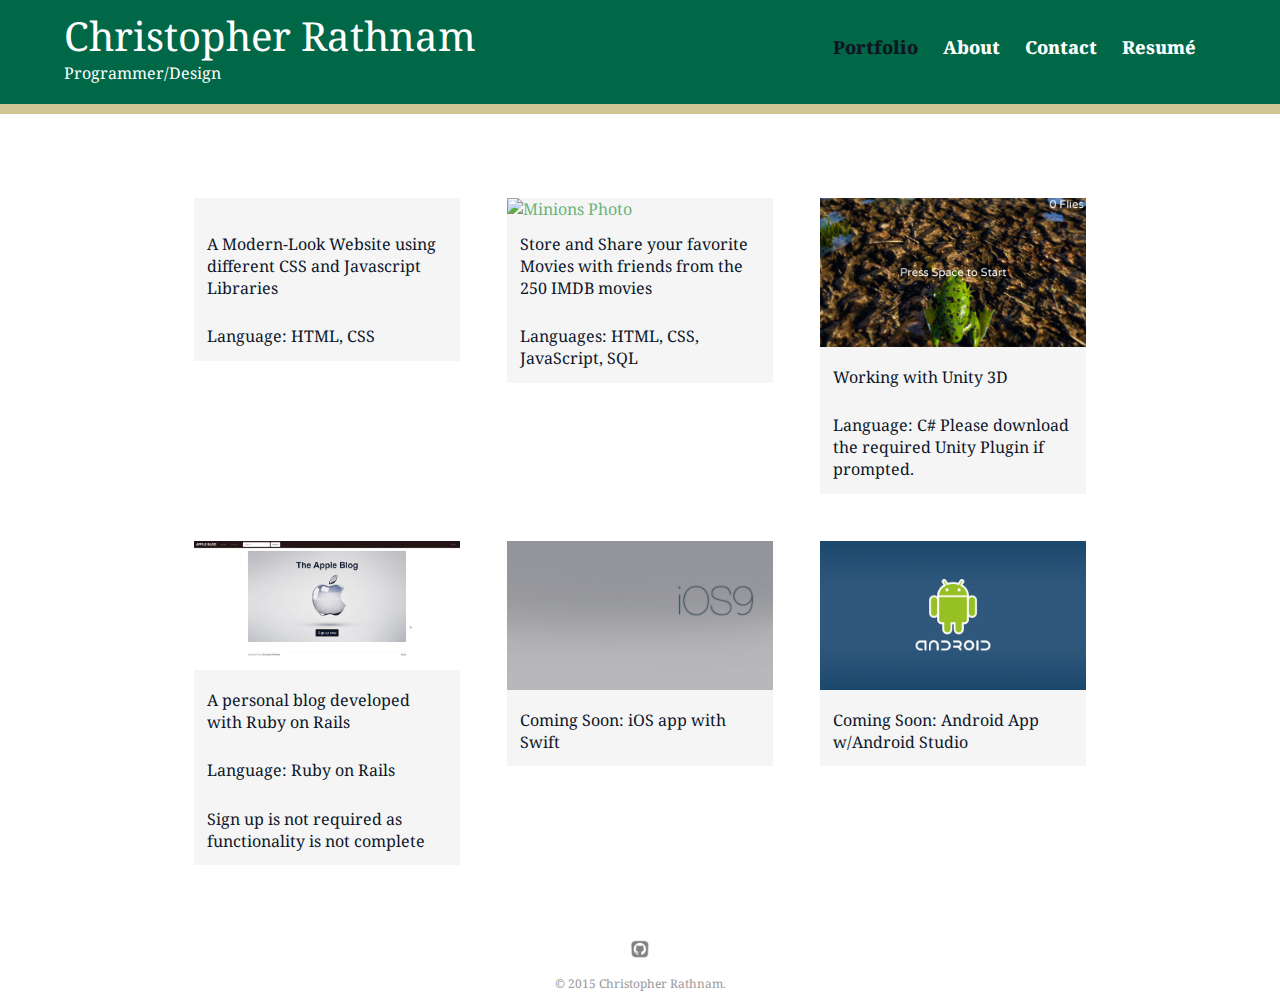
==== index.html @ c8976e4d "Updated Files to work with new server" ====
<!DOCTYPE html>
<html>
<head>
    <meta charset="utf-8">
    <title>Christopher Rathnam | Programmer</title>
    <link rel="stylesheet" href="css/normalize.css">
    <link href='https://fonts.googleapis.com/css?family=Droid+Serif:400,700' rel='stylesheet' type='text/css'>
    <link rel="stylesheet" href="css/main.css">
    <link rel="stylesheet" href="css/responsive.css">
    <meta name="viewport" content="width=device-width">
</head>
    <body>

    <header>
        <a href="index.html" id="logo">
            <h1>Christopher Rathnam</h1>
            <h2>Programmer/Design</h2>
        </a>
        <nav>
            <ul class="navigation">
                <li><a href="index.html" class="selected">Portfolio</a></li>
                <li><a href="about.html">About</a></li>
                <li><a href="contact.html">Contact</a></li>
                <li><a href="resume.html">Resumé</a></li>
            </ul>
        </nav>
    </header>
        <div id="wrapper">
            <section>
                <ul id="gallery">

                    <li>
                        <a href="Mobile/index.html">
                            <img id="PhoneGap" src="img/WebPhoneGap1.png" alt="">
                            <p>A Modern-Look Website using different CSS and Javascript Libraries</p>
                            <p>Language: HTML, CSS</p>
                        </a>
                    </li>
                    <li>
                        <a href="Final_Project">
                            <img id="Minion" src="img/webDev1.png" alt="Minions Photo">
                            <p>Store and Share your favorite Movies with friends from the 250 IMDB movies</p>
                            <p>Languages: HTML, CSS, JavaScript, SQL</p>
                        </a>
                    </li>
                    <li>
                        <a href="WebPlayer/WebPlayer.html">
                            <img src="img/frogsStart.png" alt="Frogs Image">
                            <p>Working with Unity 3D</p>
                            <p>Language: C# Please download the required Unity Plugin if prompted.</p>

                        </a>
                    </li>
                    <li>
                        <a href="https://super-alpha-blog.herokuapp.com/">
                            <img src="img/appleBlog.png" alt="">
                            <p>A personal blog developed with Ruby on Rails</p>
                            <p>Language: Ruby on Rails</p>
                            <p>Sign up is not required as functionality is not complete</p>
                        </a>
                    </li>
                    <li>
                        <a href="#">
                            <img src="img/iOS.jpg" alt="">
                            <p>Coming Soon: iOS app with Swift</p>
                        </a>
                    </li>
                    <li>
                        <a href="#">
                            <img src="img/android.jpg" alt="">
                            <p>Coming Soon: Android App w/Android Studio</p>
                        </a>
                    </li>
                </ul>
            </section>
            <footer>
                <!-- <a href="#"><img src="img/twitter-wrap.png" alt="Twitter Logo"
                                                           class="social-icon"></a>
                <a href="#"><img src="img/facebook-wrap.png" alt="Facebook Logo"
                                                                 class="social-icon"></a>-->
                <a href="https://github.com/Rathnamc"><img src="img/github.png" alt="GitHub Logo"
                                                           class="social-icon"></a>
                <p>&copy; 2015 Christopher Rathnam.</p>
            </footer>
        </div>
    <script src="http://code.jquery.com/jquery-1.11.0.min.js" type="text/javascript" charset="utf-8"></script>
    <script src="js/app.js" type="text/javascript" charset="utf-8"></script>
    </body>
    </body>
</html>
---- css/main.css ----
/************************
GENERAL
*************************/

body{
    font-family: 'Droid Serif', sans-serif;
}

#wrapper {
    max-width: 940px;
    margin: 0 auto;
    padding: 0 5%;
}

a {
    text-decoration: none;
}

img {
    max-width: 100%;
}

h3 {
    margin: 0 0 1em 0;
}

/************************
HEADING
*************************/

header {
    float: left;
    margin: 0 0 30px 0;
    padding: 5px 0 0 0;
    width: 100%;
}

#logo {
    text-align: center;
    margin: 0;
}

h1 {
    font-family: 'Droid Serif', sans-serif;
    margin: 15px 0;
    font-size: 1.75em;
    font-weight: normal;
    line-height: 0.8em;
}

h2 {
    font-family: 'Droid Serif', sans-serif;
    font-size: 1.50em;
    margin: -5px 0 0;
    font-weight: normal;

}

/************************
NAVIGATION
*************************/

nav {
    text-align: center;
    padding: 10px 0;
    margin: 20px 0 0;
    color: #ccc;
}

nav ul {
    list-style: none;
    margin: 0 10px;
    padding: 0;
}

nav li {
    display: inline-block;
}

nav a {
    font-family: 'Droid Serif', serif;
    font-weight: 800;
    padding: 15px 10px;
}

/************************
FOOTER
*************************/

footer{
    font-size: 0.75em;
    text-align: center;
    clear: both;
    padding-top: 50px;
}

.social-icon {
    width: 20px;
    height: 20px;
    margin: 0 5px;
}

/************************
PAGE: PORTFOLIO
*************************/

#gallery {
    margin: 0;
    padding: 0;
    list-style: none;
}

#gallery li {
    float: left;
    width: 45%;
    margin: 2.5%;
    background-color: #f5f5f5;
    color: #bdc3c7;

}

#gallery li a p {
    margin: 0;
    padding: 5%;
    font-size: 1.0em;
    color: #0C152A
}

/************************
PAGE: ABOUT
*************************/

.profile-photo {
    display: block;
    max-width: 150px;
    margin: 0 auto 30px;
    border-radius: 20%;
}

/************************
PAGE: CONTACT
*************************/

.contact-info {
    list-style: none;
    padding: 0;
    margin: 0;
    font-size: 0.9em;
}

.contact-info a {
    display: block;
    min-height: 20px;
    background-repeat: no-repeat;
    background-size: 20px 20px;
    padding: 0 0 0 30px;
    margin: 0 0 10px;
}

.contact-info li.phone a {
    background-image: url('../img/phone.png');
}

.contact-info li.mail a {
    background-image: url('../img/mail.png');
}

.contact-info li.twitter a {
    background-image: url('../img/twitter.png');
}

/************************
PAGE: RESUME
*************************/

.resume {
    margin: 30px auto 20px auto; /* top right bottom left */
    width: 960px;
    height: 700px;
    z-index: 0;

}


/************************
COLORS
*************************/

/* Site body */
body {
    background-color: #fff;
    color: #999;
}

/* Green Header*/
header{
    background: #006747; /* USF Green */
    border-color: #CFC493;
}

/* Nav background on mobile */
nav {
    background: #CFC493; /*USF Gold */
}

/* logo text*/
h1, h2 {
    color: #fff;
}
/*link colors*/
a {
    color: #6ab47b;
}

/* nav link*/
nav a, nav a:visited {
    color: #fff;
}

/*Selected Nav Link */
nav a.selected, nav a:hover {
    color: #0d1521;
}
---- css/responsive.css ----
@media screen and (min-width: 480px) {

    /************************
    TWO COLUMN LAYOUT
    *************************/
    
    #primary {
        width: 50%;
        float: left;
    }
    
    #secondary {
        width: 40%;
        float: right;
    }


    /************************
     3 *  5 = 15
     100 - 15 = 85%
     85% / 3 = 28.3%
    *************************/
    /************************
    PAGE: PORTFOLIO THREE COLUMNS
    *************************/

    #gallery li {
        width: 28.3333%;
    }

    #gallery li:nth-child(4n) {
        clear: left;
    }

    /************************
   PAGE: ABOUT
   *************************/

    .profile-photo {
        float: left;
        margin: 0 5% 200px 0;
    }
    
}

@media screen and (min-width: 660px) {

    /************************
   HEADER
   *************************/
    
    nav {
        background: none;
        float: right;
        font-size: 1.125em;
        margin-right: 5%;
        text-align: right;
        width: 45%;
    }

    #logo {
        float: left;
        margin-left: 5%;
        text-align: left;
        width: 45%;
    }

    h1 {
        font-size: 2.5em;
    }

    h2 {
        font-size: 1.000em;
        margin-bottom: 20px;
    }
    
    header {
        border-bottom: 10px solid #CFC493;
        margin-bottom: 60px;
    }
    
}
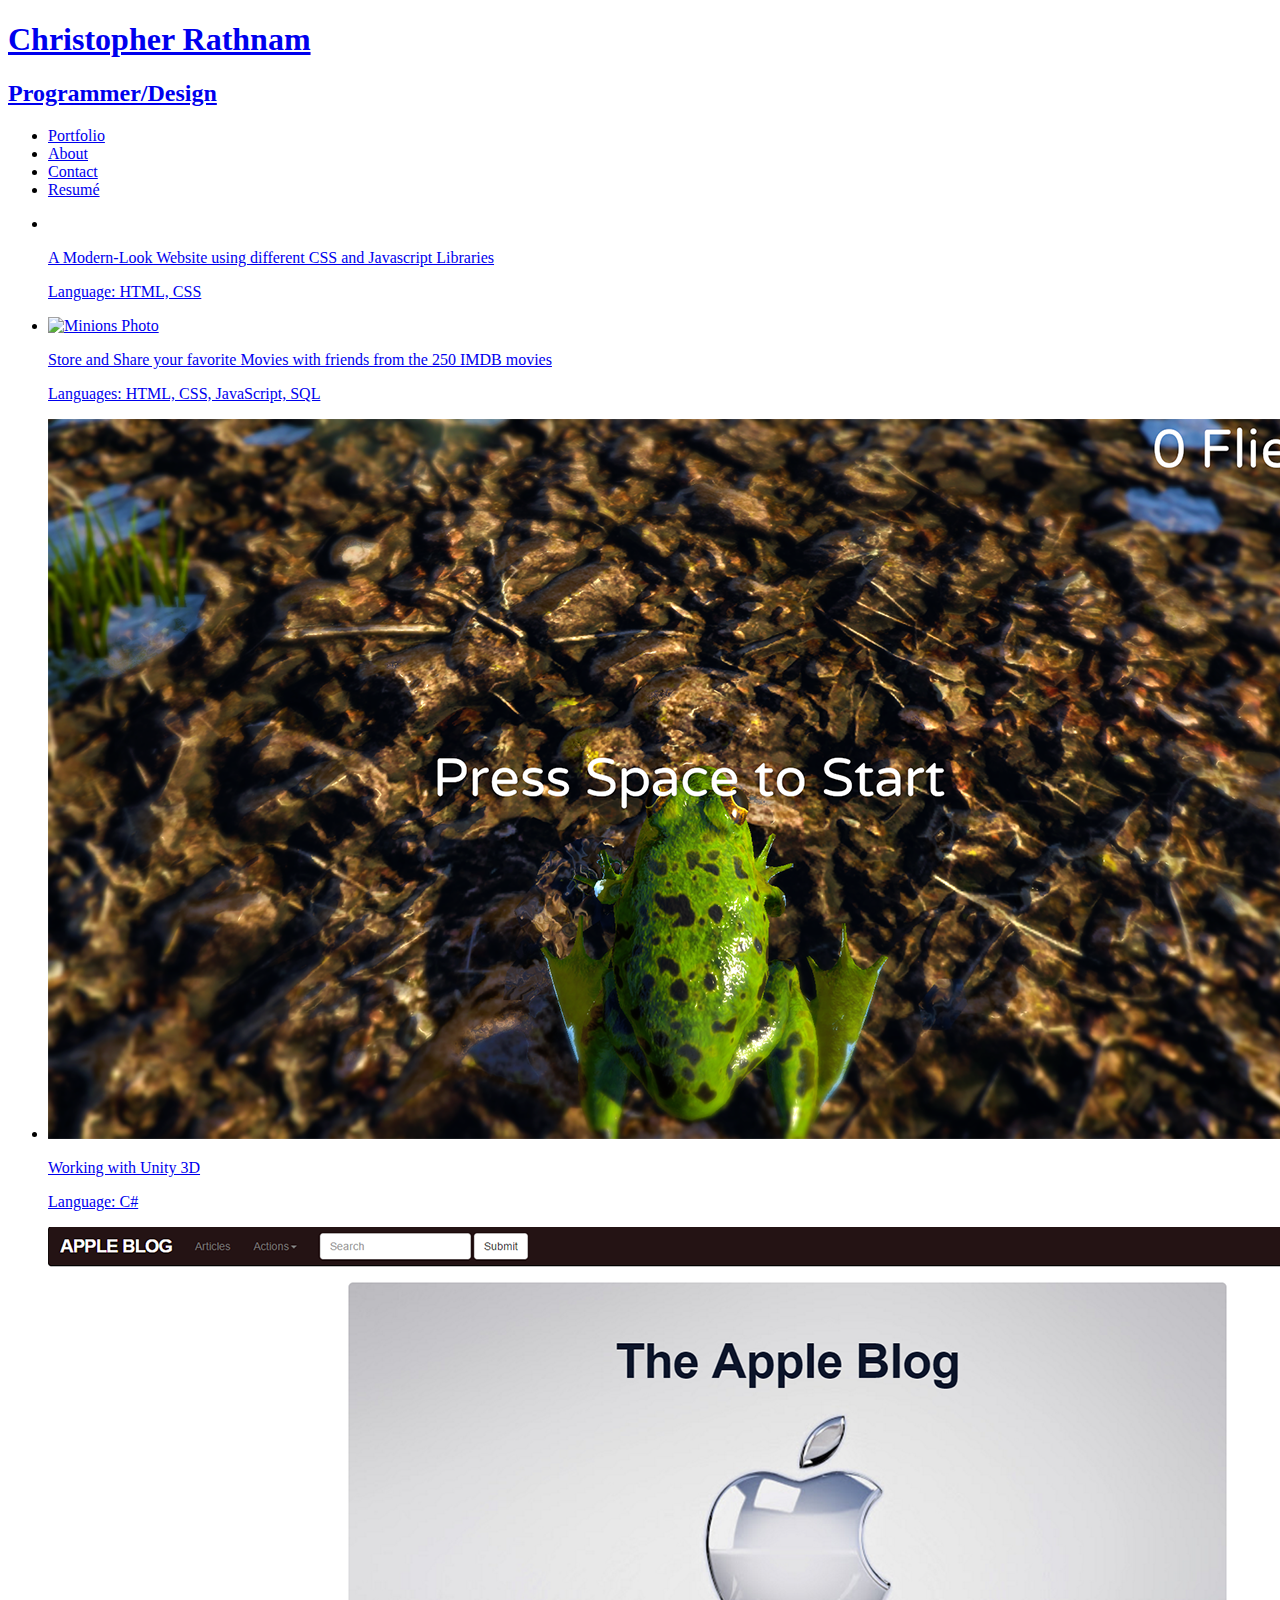
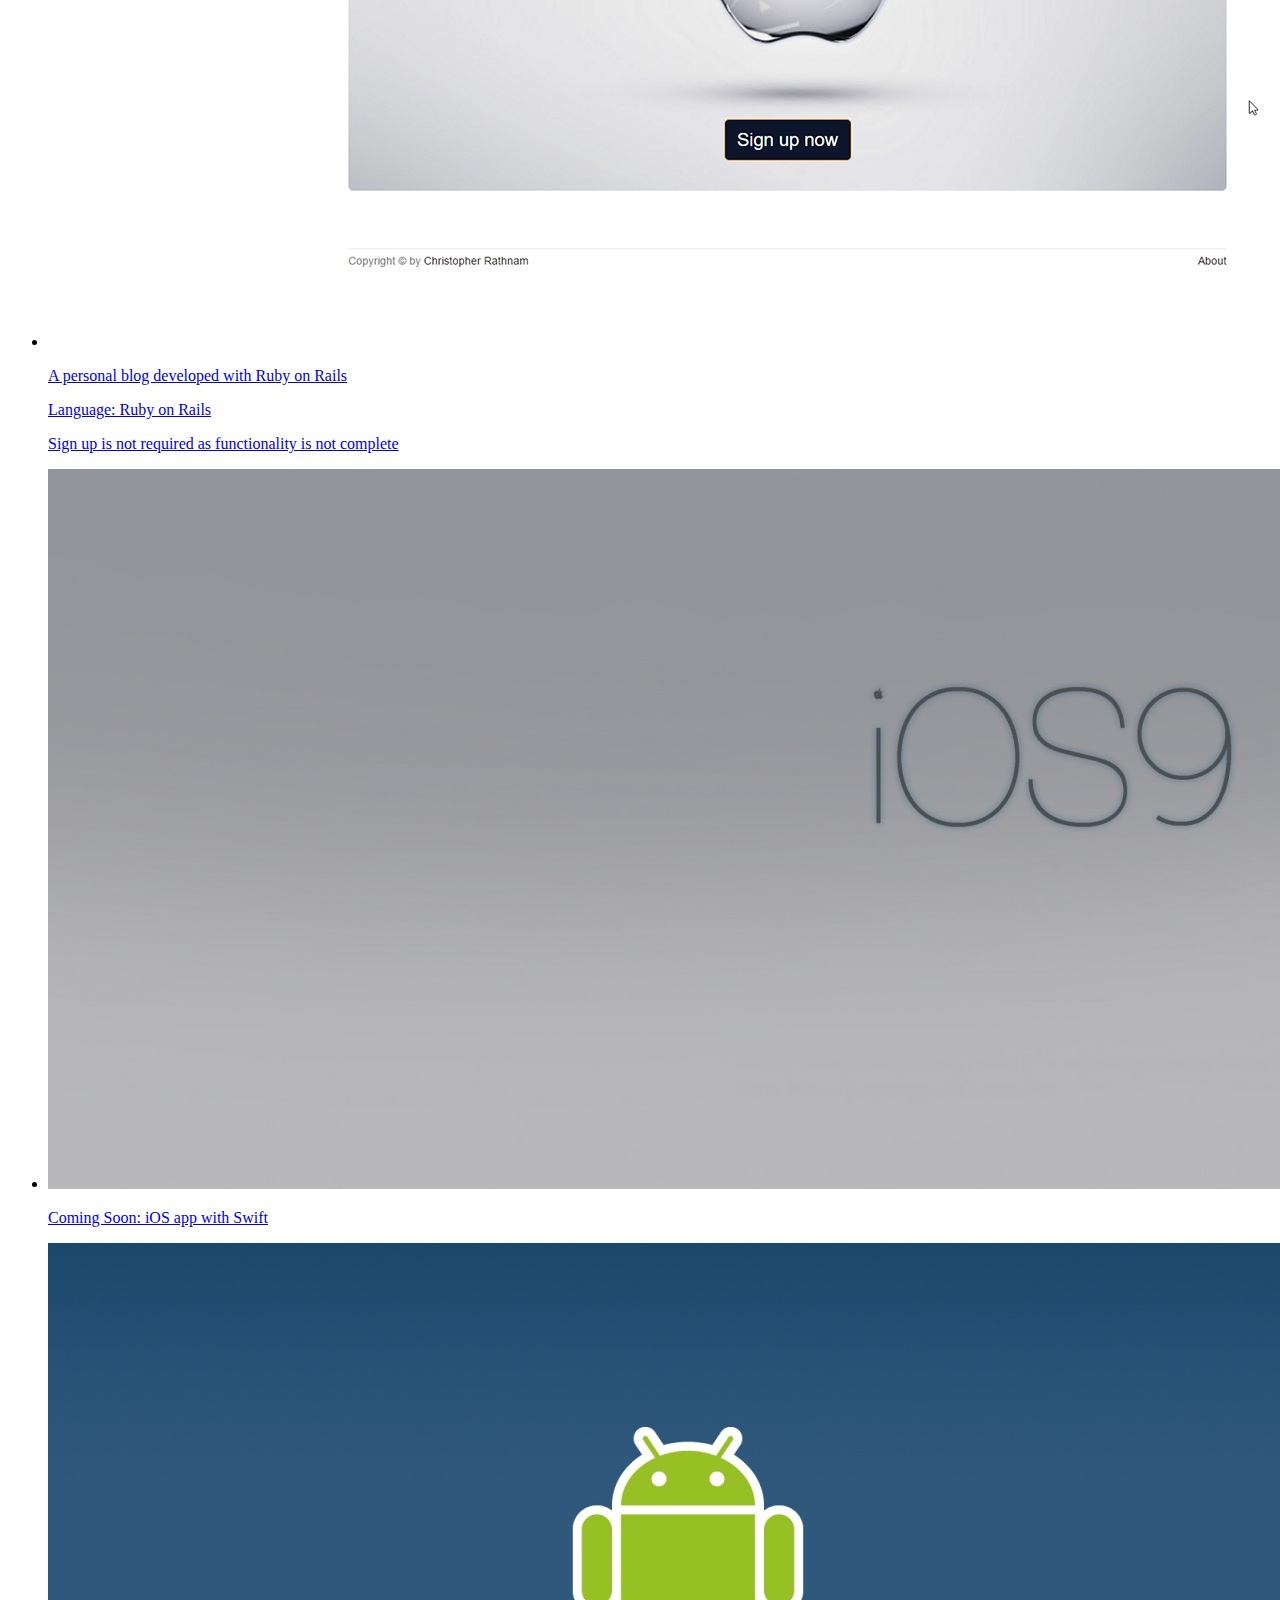
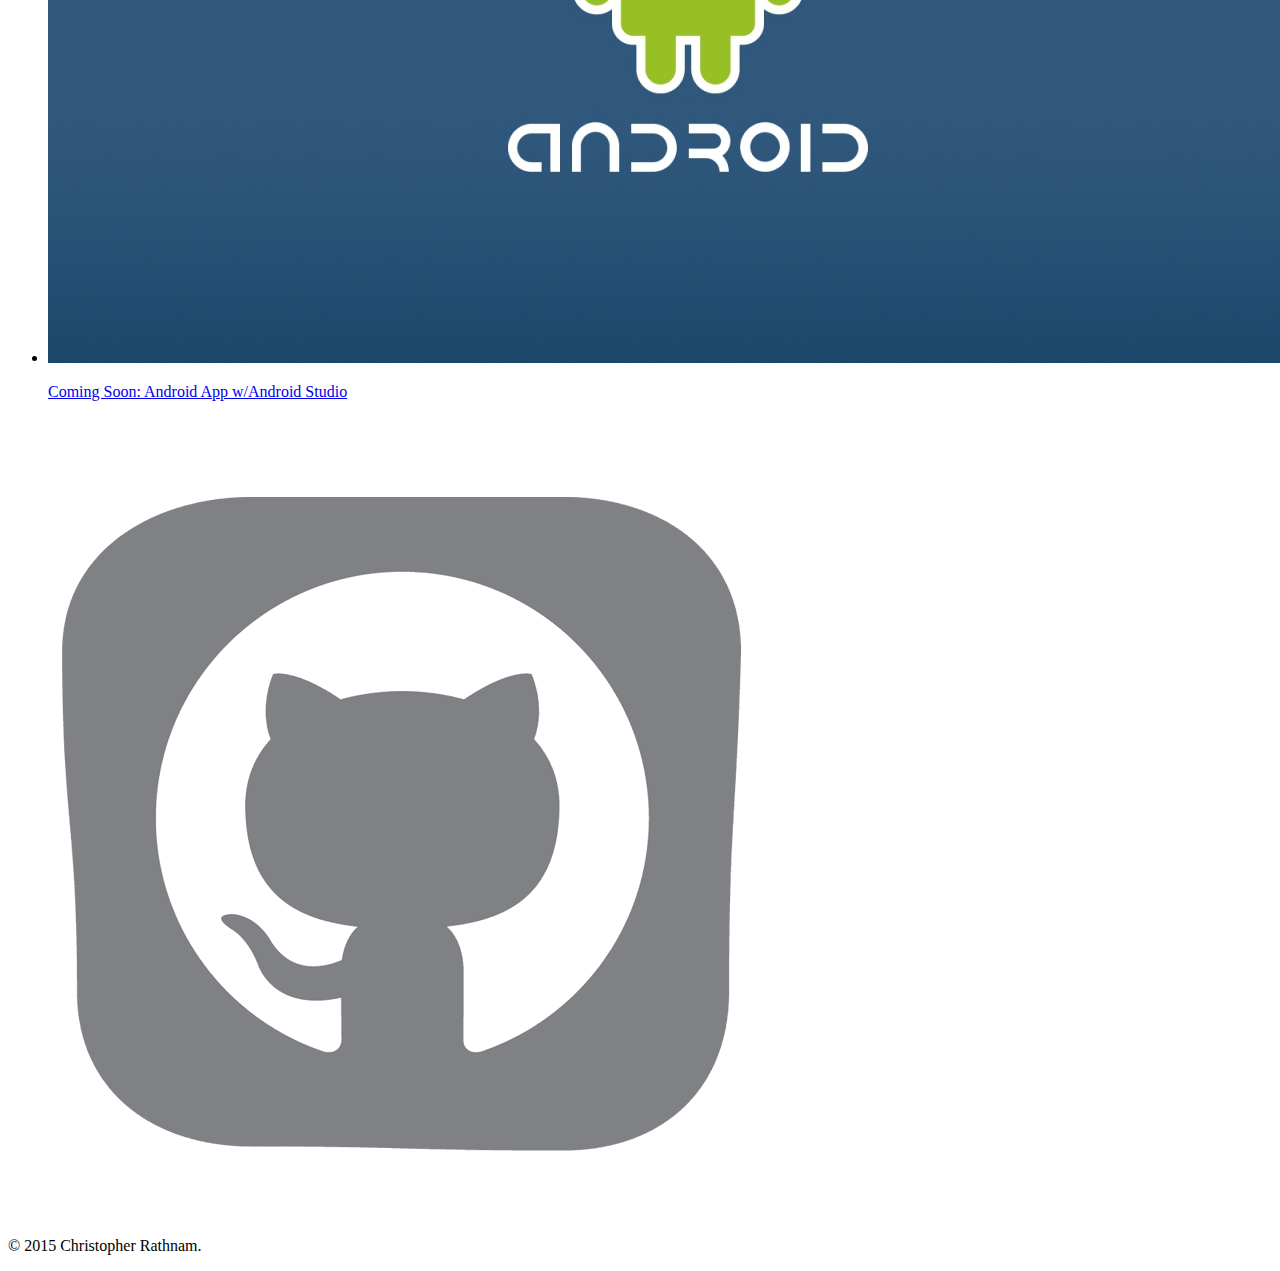
==== commit 4c424069: "Cleaning files" ====
--- a/index.html
+++ b/index.html
@@ -44,10 +44,10 @@
                         </a>
                     </li>
                     <li>
-                        <a href="WebPlayer/WebPlayer.html">
+                        <a href="FrogsAndLogs/index.html">
                             <img src="img/frogsStart.png" alt="Frogs Image">
                             <p>Working with Unity 3D</p>
-                            <p>Language: C# Please download the required Unity Plugin if prompted.</p>
+                            <p>Language: C# </p>
 
                         </a>
                     </li>
